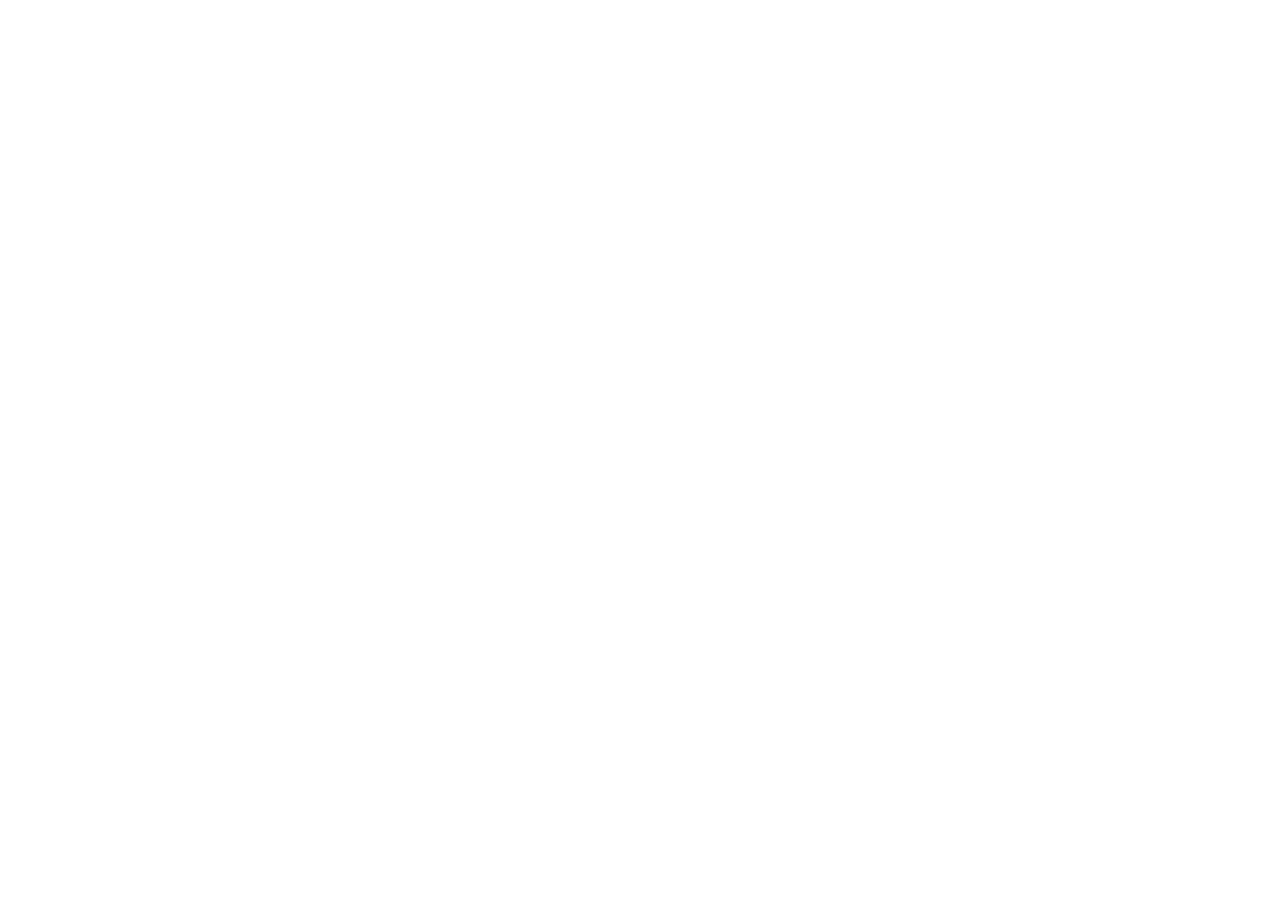
==== proyectojavascript/index.html @ 8520fb12 "javacasaproyecto" ====
<!DOCTYPE html>
<html lang="en">
<head>

    <meta charset="UTF-8">
    <meta name="viewport" content="width=device-width, initial-scale=1.0">

    <link rel="preload" href="./style.css" as="style">
    <link href="./style.css" rel="stylesheet">

    <title>Document</title>

</head>
<body>
   
    
<!-- <script src="./js/01-variables.js"></script> -->
<!-- <script src="./js/02-tipos-de-datos.js"></script> -->
<!-- <script src="./js/03-objetos.js"></script> -->
<!-- <script src="./js/04-arrays.js"></script> -->
<!-- <script src="./js/05-function.js"></script> -->
<!-- <script src="./js/06-estructura-control.js"></script> -->

</body>
</html>
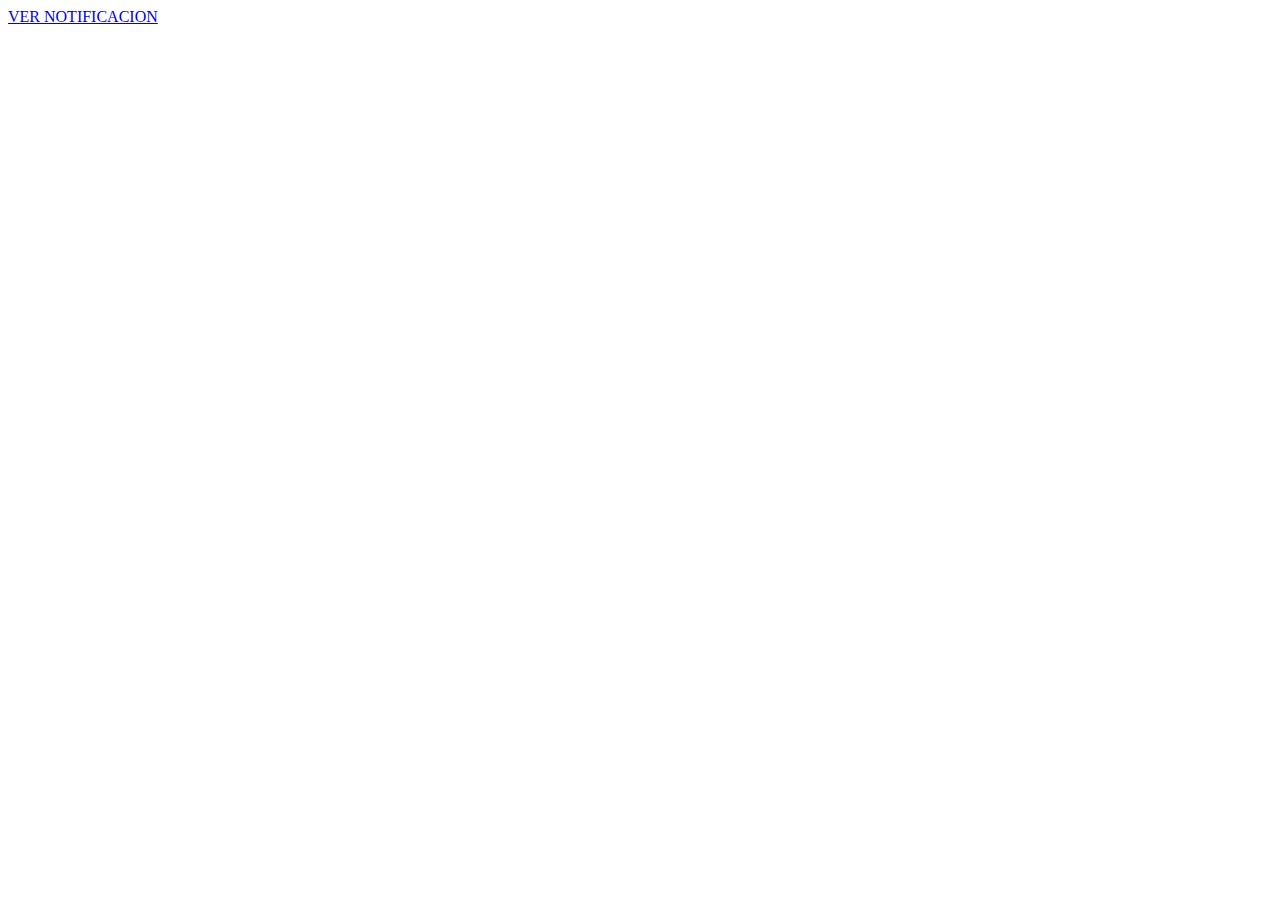
==== commit 085e100d: "proyectojs26102023" ====
--- a/proyectojavascript/index.html
+++ b/proyectojavascript/index.html
@@ -13,13 +13,19 @@
 </head>
 <body>
    
-    
+<a href="#" id="boton">VER NOTIFICACION</a>  
+  
 <!-- <script src="./js/01-variables.js"></script> -->
 <!-- <script src="./js/02-tipos-de-datos.js"></script> -->
 <!-- <script src="./js/03-objetos.js"></script> -->
 <!-- <script src="./js/04-arrays.js"></script> -->
 <!-- <script src="./js/05-function.js"></script> -->
 <!-- <script src="./js/06-estructura-control.js"></script> -->
+<!-- <script src="./js/09-poo.js"></script> -->
+<script src="./js/10-promises.js"></script>
+
+
+
 
 </body>
 </html>